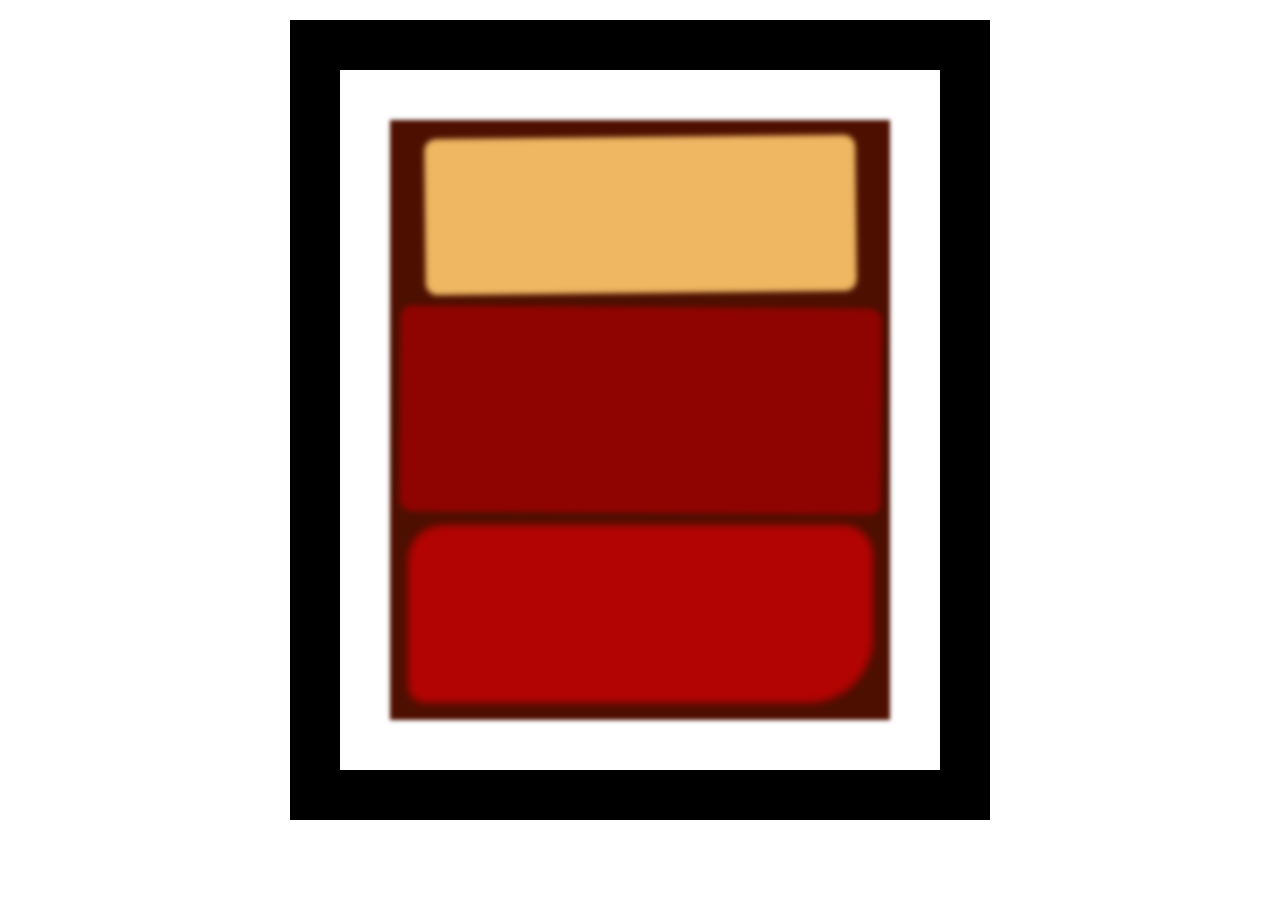
==== index.html @ c0ff09e2 "first commit" ====
<!DOCTYPE html>
<html lang="en">

<head>
    <meta charset="UTF-8">
    <meta http-equiv="X-UA-Compatible" content="IE=edge">
    <meta name="viewport" content="width=device-width, initial-scale=1.0">
    <title>Rothko Painting</title>
    <link rel="stylesheet" href="./stiles.css">

</head>

<body>
    <div class="frame">
        <div class="canvas">
            <div class="one"></div>
            <div class="two"></div>
            <div class="three"></div>
        </div>
    </div>
</body>

</html>
---- stiles.css ----
.canvas {
    width: 500px;
    height: 600px;
    background-color: #4d0f00;
    overflow: hidden;
    filter: blur(2px);
  }

  .frame {
    border: 50px solid black;
    width: 500px;
    padding: 50px;
    margin: 20px auto;
   }

   .one {
    width: 425px;
    height: 150px;
    background-color: #efb762;
    margin: 20px auto;
    box-shadow: 0 0 3px 3px #efb762;
    border-radius: 9px;
    transform: rotate(-0.6deg);
   }

   .two {
    width: 475px;
    height: 200px;
    background-color: #8f0401;
    margin: 0 auto 20px auto;
    box-shadow: 0 0 3px 3px #8f0401;
    border-radius: 8px 10px;
    transform: rotate(0.4deg);
  }

  .three {
    width: 91%;
    height: 28%;
    background-color: #b20403;
    margin: auto;
    filter: blur(2px);
    box-shadow: 0 0 5px 5px #b20403;
    border-radius: 30px 25px 60px 12px;
  }

  .one,.two {
    filter: blur(1px);
  }
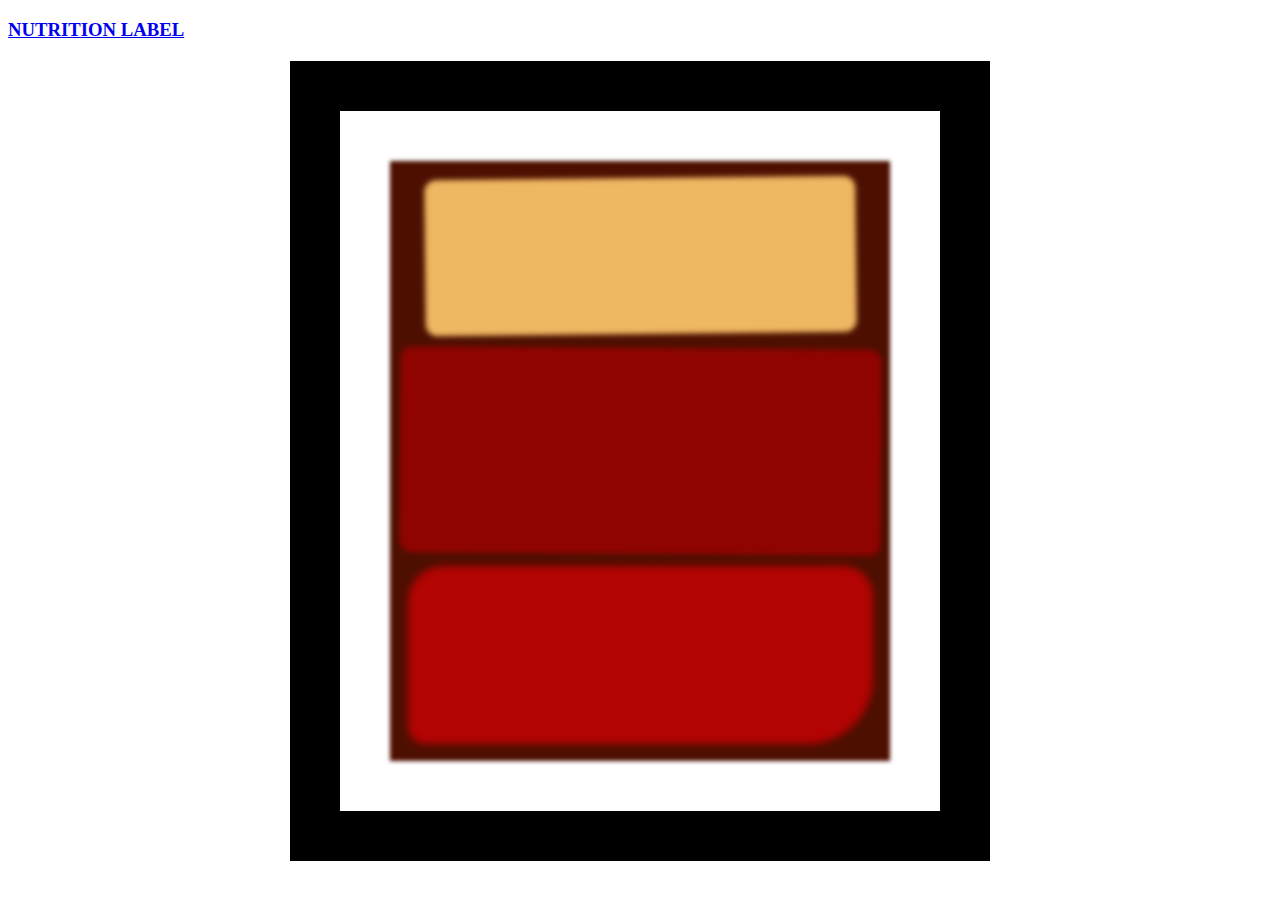
==== commit bb374b55: "seond commit" ====
--- a/index.html
+++ b/index.html
@@ -11,6 +11,7 @@
 </head>
 
 <body>
+    <h3><a href="/nutrition-label/label.html">NUTRITION LABEL</a></h3>
     <div class="frame">
         <div class="canvas">
             <div class="one"></div>
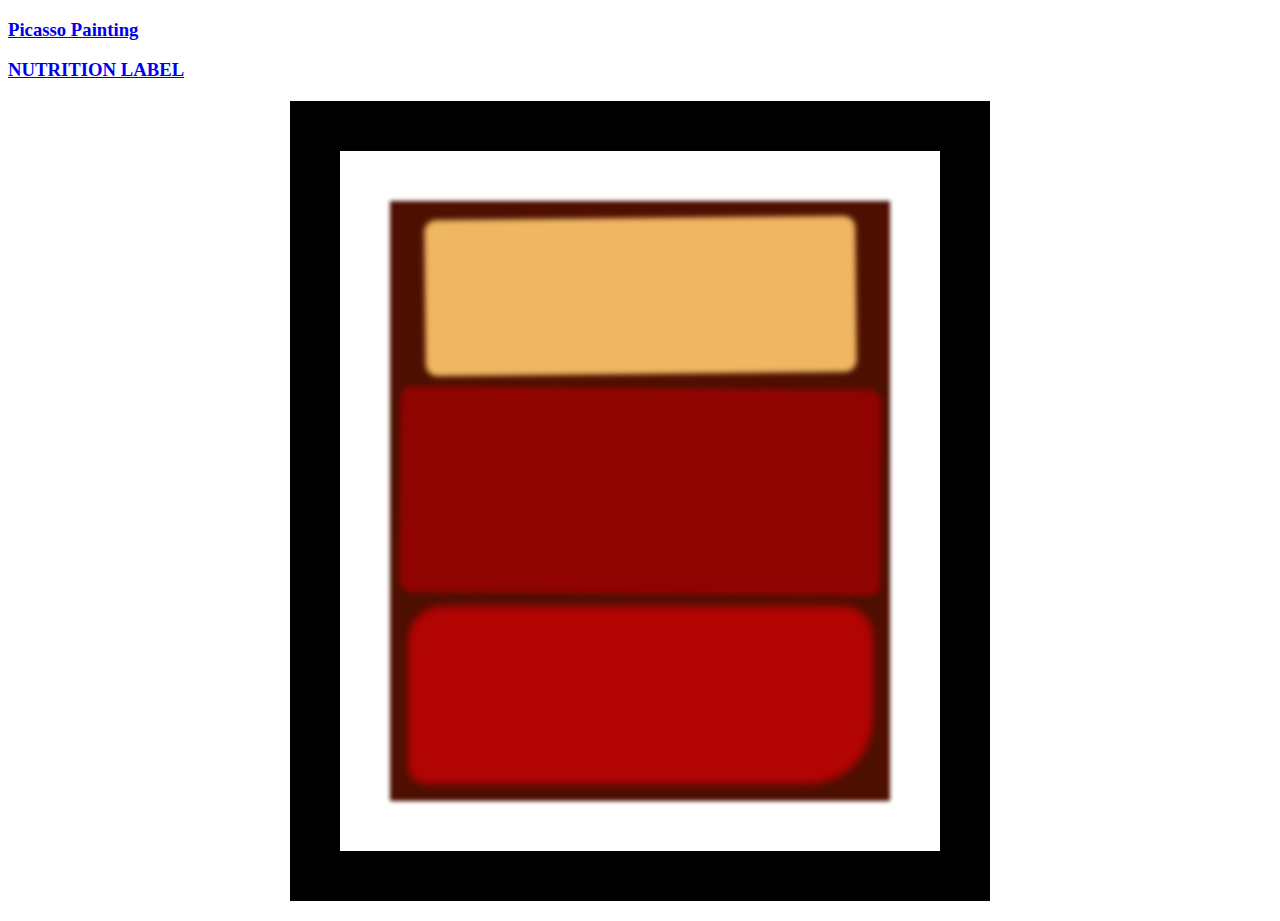
==== commit 178704e1: "third commit" ====
--- a/index.html
+++ b/index.html
@@ -11,6 +11,7 @@
 </head>
 
 <body>
+    <h3><a href="./picasso-painting/picasso.html">Picasso Painting</a></h3>
     <h3><a href="/nutrition-label/label.html">NUTRITION LABEL</a></h3>
     <div class="frame">
         <div class="canvas">
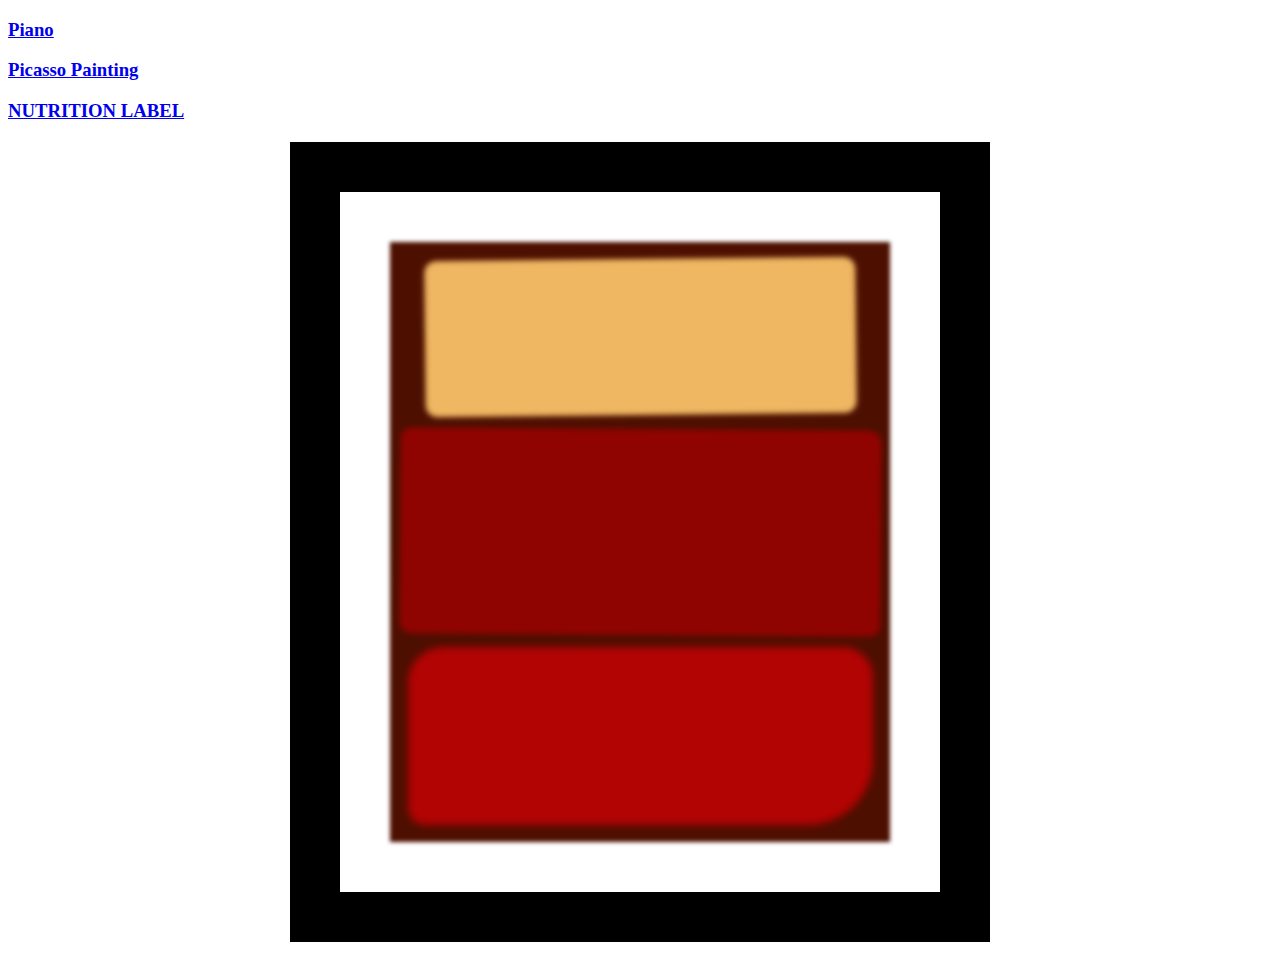
==== commit 91129516: "fifth commit" ====
--- a/index.html
+++ b/index.html
@@ -11,6 +11,7 @@
 </head>
 
 <body>
+    <h3><a href="/piano/piano.html">Piano</a></h3>
     <h3><a href="./picasso-painting/picasso.html">Picasso Painting</a></h3>
     <h3><a href="/nutrition-label/label.html">NUTRITION LABEL</a></h3>
     <div class="frame">
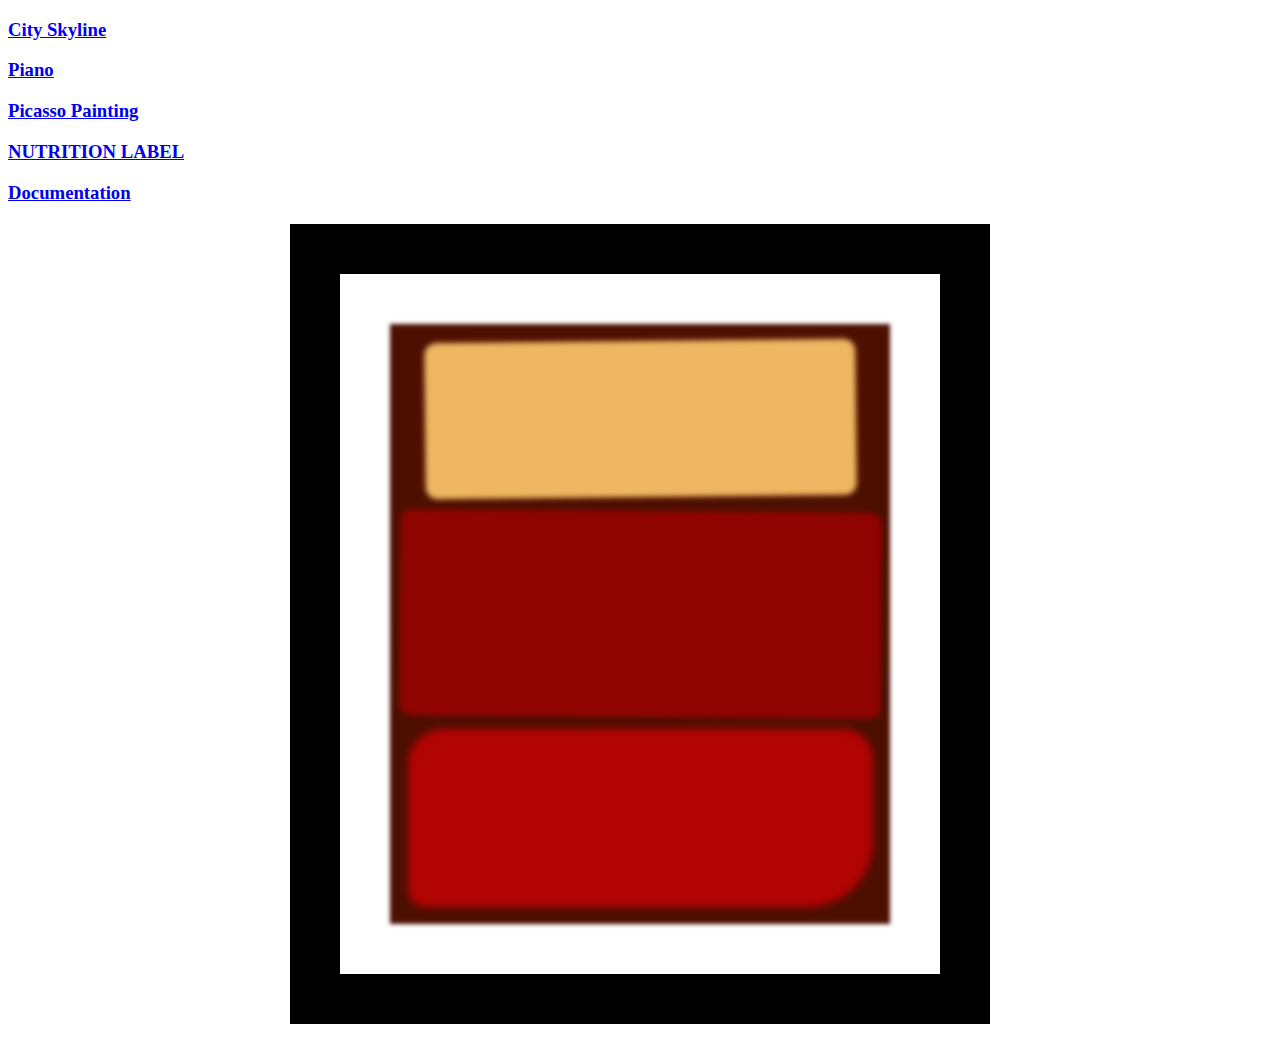
==== commit e5b8a91d: "seventh commit" ====
--- a/index.html
+++ b/index.html
@@ -11,9 +11,11 @@
 </head>
 
 <body>
+    <h3><a href="./city-skyline/skyline.html">City Skyline</a></h3>
     <h3><a href="/piano/piano.html">Piano</a></h3>
     <h3><a href="./picasso-painting/picasso.html">Picasso Painting</a></h3>
     <h3><a href="/nutrition-label/label.html">NUTRITION LABEL</a></h3>
+    <h3><a href="./technical-documentation/technical.html">Documentation</a></h3>
     <div class="frame">
         <div class="canvas">
             <div class="one"></div>
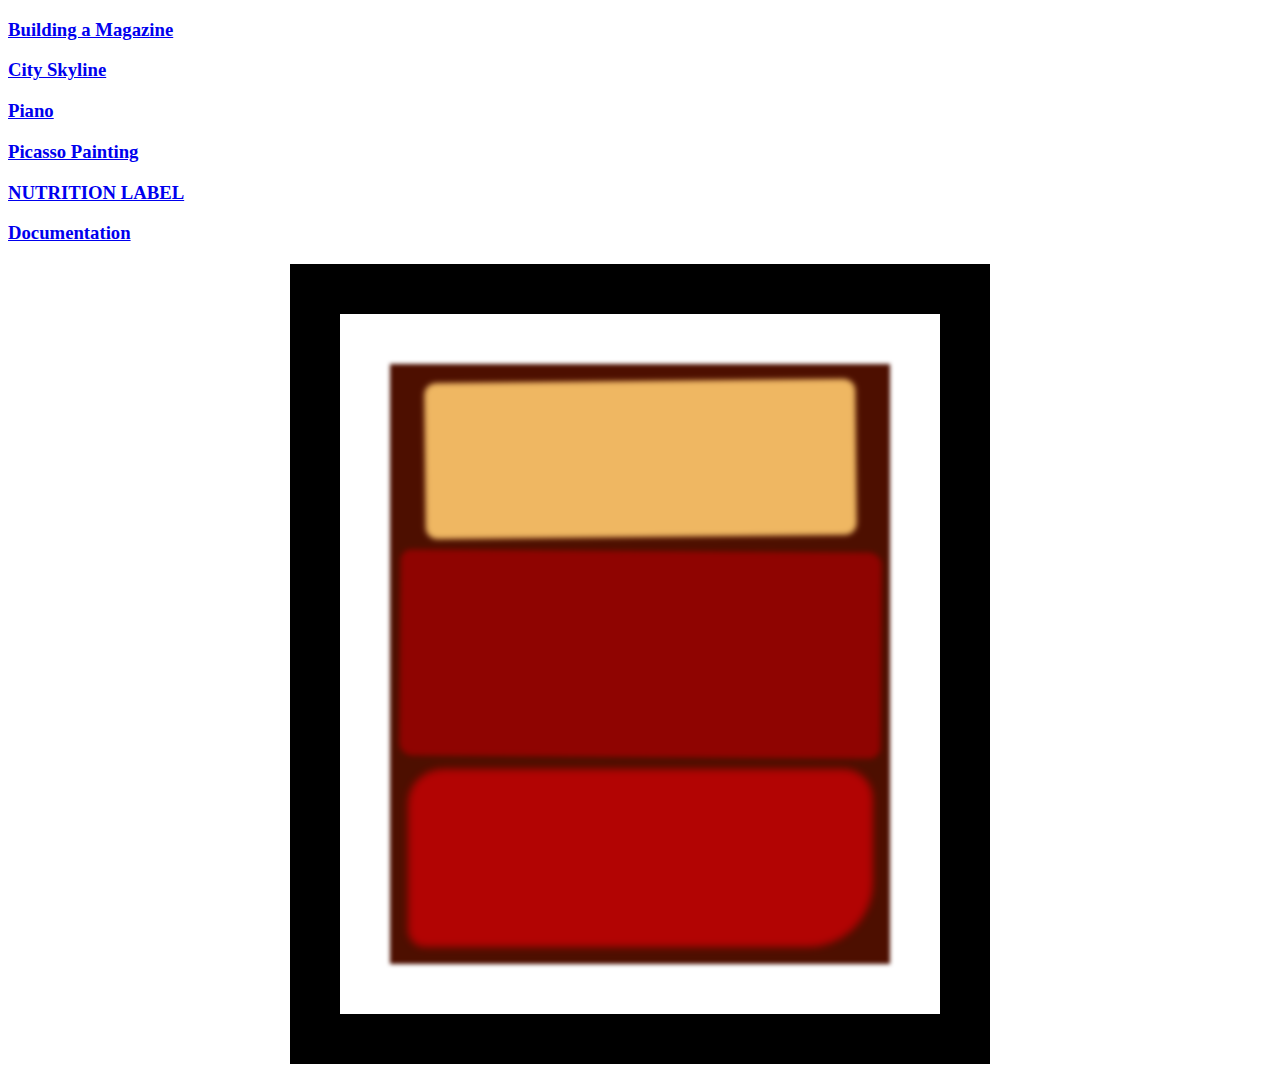
==== commit 82d98e56: "tenth commit" ====
--- a/index.html
+++ b/index.html
@@ -11,6 +11,7 @@
 </head>
 
 <body>
+    <h3><a href="./magazine/magazine.html">Building a Magazine</a></h3>
     <h3><a href="./city-skyline/skyline.html">City Skyline</a></h3>
     <h3><a href="/piano/piano.html">Piano</a></h3>
     <h3><a href="./picasso-painting/picasso.html">Picasso Painting</a></h3>
